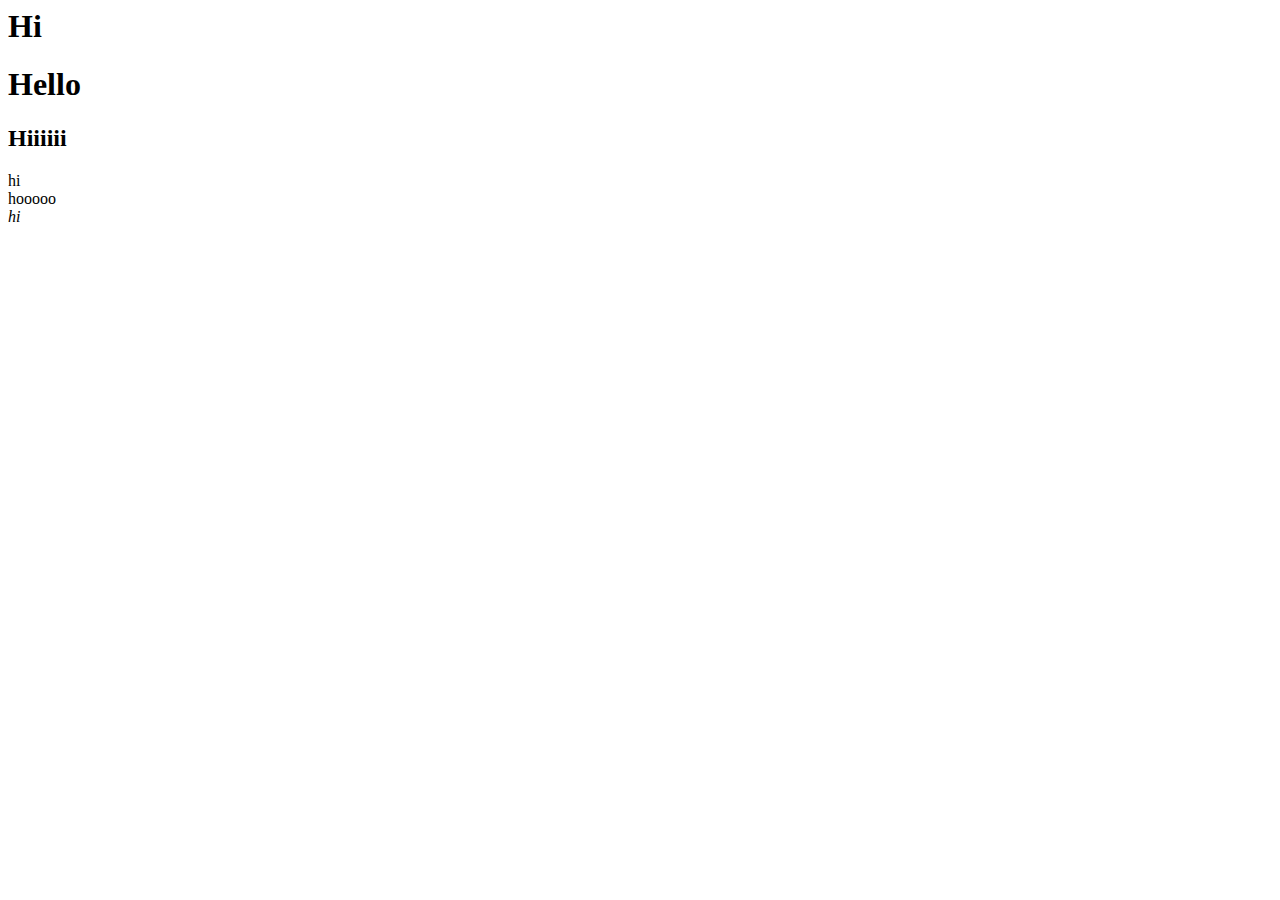
==== out/index.html @ 66c68595 "Commited auto-magically because l3gacy was too lazy to actually write a commit message for this." ====
<html>
    <head>
        <title>Home Page</title>
    </head>
    <body>
        <h1>Hi</h1>
        <div><h1>Hello</h1>
<h2>Hiiiiii</h2>
<p>hi<br />
hooooo<br />
<em>hi</em></p>
</div>
    </body>
</html>
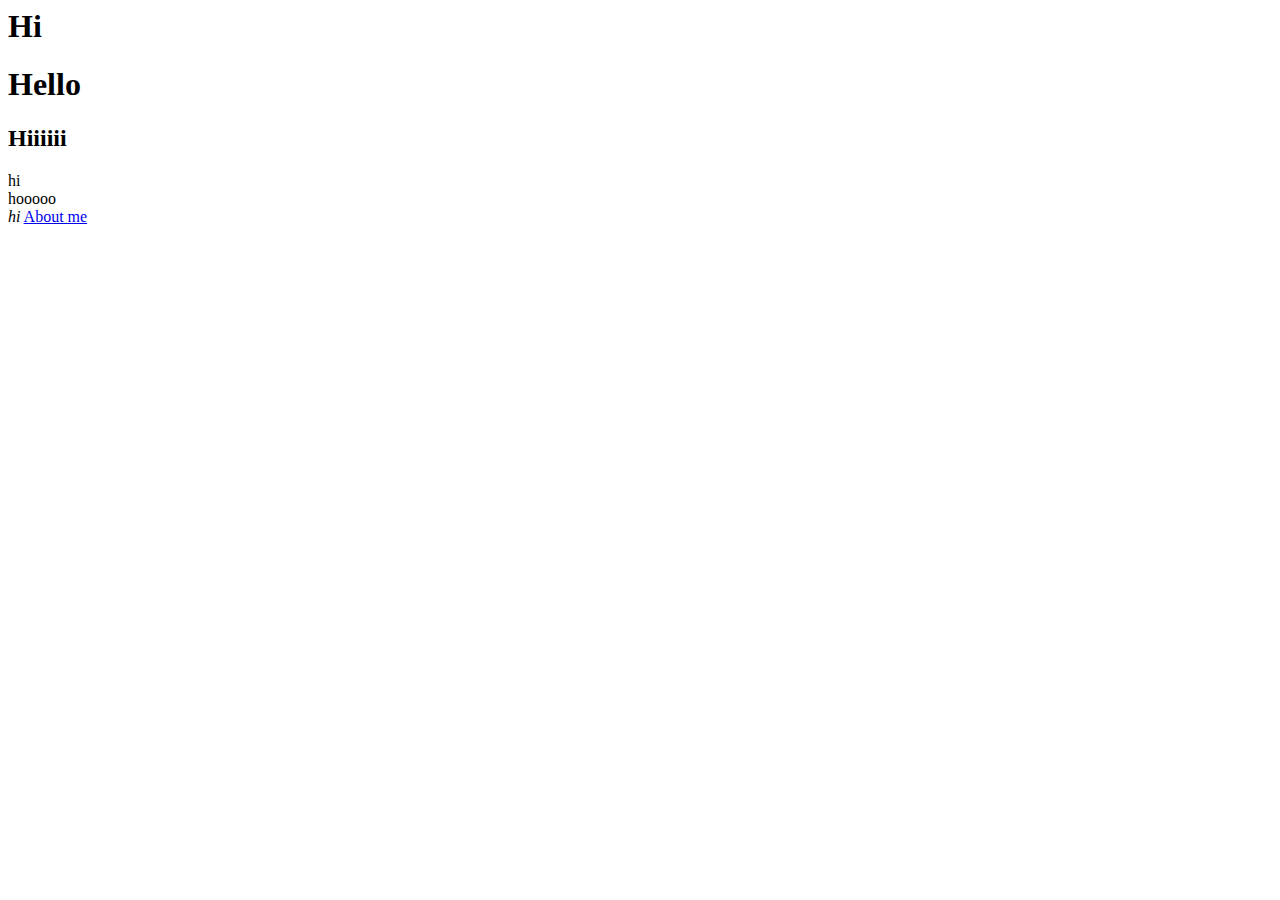
==== commit ba779a2e: "Basic featureset implemented! Added static pages." ====
--- a/out/index.html
+++ b/out/index.html
@@ -8,7 +8,8 @@
 <h2>Hiiiiii</h2>
 <p>hi<br />
 hooooo<br />
-<em>hi</em></p>
+<em>hi</em>
+<a href="/aboutme">About me</a></p>
 </div>
     </body>
 </html>